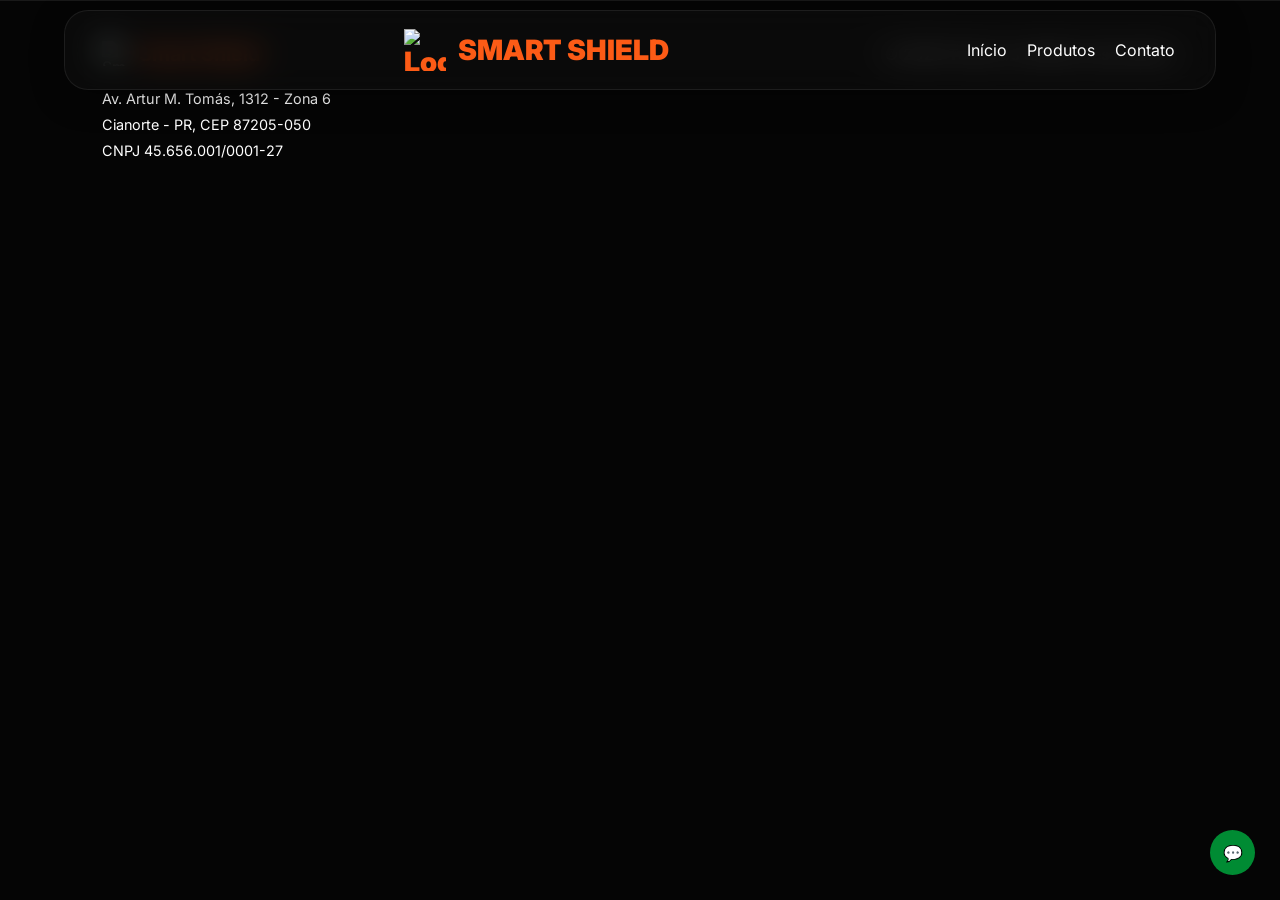
==== individual.html @ 6c5e2572 "Add files via upload" ====
<!DOCTYPE html>
<html lang="pt-BR">
<head>
    <meta charset="UTF-8">
    <meta name="viewport" content="width=device-width, initial-scale=1.0">
    <title>Produto | Smart Shield</title>
    <link rel="stylesheet" href="individual.css">
    <link rel="stylesheet" href="produtos.css">
    <link rel="icon" type="image/png" href="../imagens/fav.png">
    <link href="https://fonts.googleapis.com/css2?family=Inter:wght@300;400;600;700;900&display=swap" rel="stylesheet">
</head>
<header>

    <nav class="breadcrumb" id="breadcrumb"></nav>

    <div class="logo">
        <img src="../imagens/smartlogo.png" alt="Logo da Smart">
        <span>SMART SHIELD</span>
    </div>

    <nav>
        <!--menu de cima lá-->
    <ul class="menu">
        <li> <a href="index.html">Início</a> </li>
        <!--<li> <a href="revendedores.html">Parceiros</a> </li>--> 

        <!-- produtos -->
        <li class="dropdown">
            <a href="produtos.html">Produtos</a>
        <ul class="dropdown-menu">

            <li>
                <a href="javascript:void(0)" class="dropdown-filter" data-filter="all">
                    Todos
                </a>
            </li>
            <li>
                <a href="javascript:void(0)" class="dropdown-filter" data-filter="peliculas">
                    Películas
                </a>
            </li>
            <li>
                <a href="javascript:void(0)" class="dropdown-filter" data-filter="maquinas">
                    Máquinas
                </a>
            </li>
            <li>
                <a href="javascript:void(0)" class="dropdown-filter" data-filter="acessorios">
                    Acessórios
                </a>
            </li>
        </ul>
        </li>
        
        <!--só a parte do contato-->
        <li class="dropdown">
            <a href="#">Contato</a>
        <ul class="dropdown-menu">
            <li>
                <a href="https://api.whatsapp.com/send?phone=5544999485216&text=Olá!%20Acessei%20o%20site%20de%20vocês%20e%20desejo%20atendimento..." target="_blank">
                    WhatsApp </a>
            </li>
            <li>
                <a href="https://www.instagram.com/smartshieldd/" target="_blank">
                    Instagram </a>
            </li>
        </ul>
        </li>
    </ul>
    </nav>
</header>
<body>

<div id="produto-container"></div>

<footer>
    <div class="topo-footer">
        <div class="logo-footer">
            <img src="../imagens/smartlogo.png" alt="Smart Shield">
            <span>Smart Shield</span>
        </div>
        <p class="copyright">© 2026 Todos os direitos reservados.</p>
    </div>
    <div class="info-footer">
        <p>
            Av. Artur M. Tomás, 1312 - Zona 6<br>
            Cianorte - PR, CEP 87205-050<br>
            CNPJ 45.656.001/0001-27
        </p>
    </div>
</footer>

<script src="../script/produtos.js"></script>
<script src="../script/cards.js"></script>
<script src="../script/individual.js"></script>

<a href="https://wa.me/5544999999999?text=Olá!%20Vim%20pelo%20site%20da%20Smart%20Shield."
   class="whatsapp-float"
   target="_blank">
    <span>💬</span>
    <p>Fale Conosco</p>
</a>

</body>
</html>
---- individual.css ----
*{
    margin:0;
    padding:0;
    box-sizing:border-box;
    font-family:'Inter',sans-serif;
}

body{
    background:#050505;
    color:white;
    overflow-x:hidden;
}

html{
    scroll-behavior:smooth;
}

a{
    text-decoration:none;
    color:white;
}



/** relacionados **/
.related-products{
    padding:100px 8%;
}

.related-products h2{
    text-align:center;
    font-size:2.5rem;
    margin-bottom:50px;
}

.related-grid{
    display:grid;
    grid-template-columns:repeat(3,1fr);
    gap:30px;
}

.related-card{
    position:relative;
    background:#111;
    border:1px solid rgba(255,255,255,.08);
    border-radius:24px;
    padding:25px;
    transition:.35s;
    text-align:center;
}

.related-card:hover{
    transform:translateY(-8px);
    border-color:#fc5b16;
}

.related-image{
    height:200px;
    display:flex;
    justify-content:center;
    align-items:center;
}

.related-image img{
    width:170px;
    object-fit:contain;
    transition:.35s;
}

.related-card:hover img{
    transform:
        scale(1.15)
        rotate(var(--hover-rotate));
}

.related-card h3{
    margin:20px 0;
}

.related-card button{
    width:100%;
    border:none;
    background:#fc5b16;
    color:black;
    padding:14px;
    border-radius:14px;
    font-weight:700;
    cursor:pointer;
    transition:.3s;
}

.related-card button:hover{
    transform:translateY(-3px);
}



/** whatsapp CTA **/

.whatsapp-float{
    position:fixed;
    right:25px;
    bottom:25px;
    background:#008b33;
    height:45px;
    width:45px;
    border-radius:999px;
    display:flex;
    align-items:center;
    justify-content:center;
    overflow:hidden;
    transition:.3s ease;
    color:white;
    text-decoration:none;
    z-index:9999;
}

.whatsapp-float p{
    white-space:nowrap;
    opacity:0;
    width:0;
    transition:.3s;
}

.whatsapp-float:hover{
    width:180px;
    gap:12px;
}

.whatsapp-float:hover p{
    opacity:1;
    width:auto;
}

/** parte do header**/
header{
    position:fixed;
    top:10px;
    left:50%;
    transform:translateX(-50%);
    width:90%;
    padding:18px 40px;
    display:flex;
    justify-content:space-between;
    align-items:center;
    z-index:1000;
    border-radius:24px;
    background:rgba(15,15,15,0.55);
    backdrop-filter:blur(16px);
    -webkit-backdrop-filter:blur(16px);
    border:1px solid rgba(255,255,255,0.08);
    box-shadow: 0 8px 32px rgba(0,0,0,0.35);
}

nav a{
    color:white;
    text-decoration:none;
    transition:0.3s;
    align-items:center;
}

nav a:hover{
    color:#FF4E00;
}

.logo{
    display:flex;
    align-items:center;
    gap: 12px;
    font-size: 28px;
    font-weight: 900;
    color: #fc5b16;
}

.logo img{
    width:42px;
    height:42px;
    object-fit:contain;
}

.dropdown{
    position:relative;
}

.dropdown-menu{
    position:absolute;
    left:0;
    top:50px;
    background:#111;
    backdrop-filter:blur(16px);
    -webkit-backdrop-filter:blur(16px);
    border:1px solid rgba(255,255,255,0.08);
    box-shadow: 0 8px 32px rgba(0,0,0,0.35);
    border-radius:10px;
    padding:0px 0;
    min-width:100px;
    opacity:0;
    visibility:hidden;
    transition:0.6s;
    list-style:none;
}

.menu {
    list-style:none;
    display:flex;
    gap:20px;
}

.dropdown-menu a{
    display:block;
    padding:12px 20px;
    color:white;
    text-decoration:none;
    list-style:none;
}

.dropdown-menu a:hover{
    border-radius:10px;
}

.dropdown:hover .dropdown-menu{
    opacity:1;
    visibility:visible;
    background:rgba(15,15,15,0.55);
    backdrop-filter:blur(16px);
}

.dropdown a{
    color:white;
    text-decoration:none;
    transition:0.3s;
}

#produtos{
    scroll-margin-top:120px;
}

/* voltar */
.voltar-btn{
    display:inline-flex;
    align-items:center;
    gap:10px;
    background:rgba(255,255,255,0.04);
    border:1px solid rgba(255,255,255,0.08);
    color:#ffffff;
    padding:14px 22px;
    border-radius:16px;
    cursor:pointer;
    font-size:0.95rem;
    font-weight:600;
    transition:all .3s ease;
} 

.voltar-btn:hover{
    border-color:#FF4E00;
    color:#FF4E00;
    transform:translateX(-4px);
    box-shadow: 0 0 20px rgba(255,78,0,0.2);
}

.voltar-btn:active{
    transform:
        translateX(-2px)
        scale(.98);
}


/* HERO */

.hero{
    min-height:100vh;
    padding:160px 8% 80px;
    display:flex;
    align-items:center;
    justify-content:center;
    gap:80px;
}

.hero-image{
    flex:1;
    display:flex;
    justify-content:center;
}

.hero-image img{
    width:100%;
    max-width:450px;
    object-fit:contain;
    transition:.4s ease;
}

.hero-image img:hover{
    transform:scale(1.05) rotate(-2deg);
}

.hero-content{
    flex:1;
    max-width:600px;
}

.badge{
    display:inline-block;
    background:#333;
    border:1px solid #ff4e00;
    color:#ff4e00;
    padding:8px 16px;
    border-radius:999px;
    font-weight:700;
    margin-bottom:20px;
}

.hero-content h1{
    font-size:4rem;
    line-height:1.1;
    margin-bottom:20px;
}

.subtitle{
    color:#9e9e9e;
    font-size:1.1rem;
    line-height:1.8;
    margin-bottom:30px;
}

.hero-content button{
    border:none;
    background:#FF4E00;
    color:black;
    padding:16px 28px;
    border-radius:16px;
    font-weight:700;
    cursor:pointer;
    transition:.3s;
}

.hero-content button:hover{
    transform:translateY(-3px);
}

/* BENEFÍCIOS */

.features{
    padding:100px 8%;
}

.features h2{
    text-align:center;
    font-size:2.5rem;
    margin-bottom:50px;
}

.grid{
    display:grid;
    grid-template-columns:repeat(2,1fr);
    gap:25px;
}

.feature{
    background:#111;
    border:1px solid rgba(255,255,255,.06);
    border-radius:24px;
    padding:30px;
    transition:.3s;
}

.feature:hover{
    border-color:#FF4E00;
    transform:translateY(-5px);
}

.feature h3{
    margin-bottom:12px;
}

.feature p{
    color:#9e9e9e;
    line-height:1.7;
}

/* COMPARATIVO */

.comparison{
    padding:100px 8%;
}

.comparison h2{
    text-align:center;
    font-size:2.5rem;
    margin-bottom:60px;
}

.stats-container{
    max-width:900px;
    margin:auto;
    display:flex;
    flex-direction:column;
    gap:28px;
}

.stat{
    background:#111;
    border:1px solid rgba(255,255,255,.08);
    border-radius:20px;
    padding:24px;
}

.stat-header{
    display:flex;
    justify-content:space-between;
    margin-bottom:14px;
    font-weight:600;
}

.bar{
    width:100%;
    height:12px;
    background:#1f1f1f;
    border-radius:999px;
    overflow:hidden;
}

.fill{
    width:0;
    height:100%;
    background:linear-gradient(90deg,#FF4E00,#ff7a41);
    border-radius:999px;
    transition:width 1.2s ease;
}

@keyframes grow{
    from{
        width:0;
    }
}

/* CTA FINAL */

.cta{
    padding:120px 8%;
    text-align:center;
}

.cta h2{
    font-size:3rem;
    max-width:900px;
    margin:auto;
    margin-bottom:30px;
}

.cta button{
    border:none;
    background:#FF4E00;
    color:black;
    padding:18px 32px;
    border-radius:16px;
    font-weight:700;
    cursor:pointer;
    transition:.3s;
}

.cta button:hover{
    transform:translateY(-3px);
}

/* RESPONSIVO */

@media(max-width:1000px){

    .hero{
        flex-direction:column;
        text-align:center;
        gap:40px;
    }

    .hero-content h1{
        font-size:3rem;
    }

    .grid{
        grid-template-columns:1fr;
    }

    .cta h2{
        font-size:2rem;
    }
}

/** o footerkkkkkk**/
footer{
    padding:40px 8%;
    border-top:1px solid rgba(255,255,255,0.08);
}

.topo-footer{
    display:flex;
    justify-content:space-between;
    align-items:center;
    margin-bottom:20px;
}

.logo-footer{
    display:flex;
    align-items:center;
    gap:12px;
}

.logo-footer img{
    width:25px;
    height:25px;
    object-fit:contain;
}

.logo-footer span{
    font-size:20px;
    font-weight:700;
    color:#fc5b16;
}

.copyright{
    color:#8a8a8a;
    font-weight:700;
    margin:0;
}

.info-footer{
    line-height:1.8;
    font-size:0.9rem;
}

/** o footerkkkkkk**/
footer{
    padding:40px 8%;
    border-top:1px solid rgba(255,255,255,0.08);
}

.topo-footer{
    display:flex;
    justify-content:space-between;
    align-items:center;
    margin-bottom:20px;
}

.logo-footer{
    display:flex;
    align-items:center;
    gap:12px;
}

.logo-footer img{
    width:25px;
    height:25px;
    object-fit:contain;
}

.logo-footer span{
    font-size:20px;
    font-weight:700;
    color:#fc5b16;
}

.copyright{
    color:#8a8a8a;
    font-weight:700;
    margin:0;
}

.info-footer{
    line-height:1.8;
    font-size:0.9rem;
}
---- produtos.css ----
*{
    margin:0;
    padding:0;
    box-sizing:border-box;
    font-family:'Inter',sans-serif;
}

body{
    background:#050505;
    color:white;
}
html{
    scroll-behavior:smooth;
}

/** whatsapp CTA **/

.whatsapp-float{
    position:fixed;
    right:25px;
    bottom:25px;
    background:#008b33;
    height:45px;
    width:45px;
    border-radius:999px;
    display:flex;
    align-items:center;
    justify-content:center;
    overflow:hidden;
    transition:.3s ease;
    color:white;
    text-decoration:none;
    z-index:9999;
}

.whatsapp-float p{
    white-space:nowrap;
    opacity:0;
    width:0;
    transition:.3s;
}

.whatsapp-float:hover{
    width:180px;
    gap:12px;
}

.whatsapp-float:hover p{
    opacity:1;
    width:auto;
}


/** animação de reveal subindo **/
.reveal{
    opacity:0;
    transform:translateY(50px);
    transition:
        opacity .8s ease,
        transform .8s ease;
}

.reveal.show{
    opacity:1;
    transform:translateY(0);
}

.reveal-scale{
    opacity:0;
    transform:scale(.8);
    transition:.8s ease;
}

.reveal-scale.show{
    opacity:1;
    transform:scale(1);
}


/** parte do delay **/
.delay-1{
    transition-delay:.1s;
}

.delay-2{
    transition-delay:.2s;
}

.delay-3{
    transition-delay:.3s;
}

.delay-4{
    transition-delay:.4s;
}


.products-page{
    padding:60px 8%;
    background:
    radial-gradient(circle at top right,#ff4e0022,transparent 35%),
    #050505;
}

.products-hero{
    display:flex;
    align-items:center;
    justify-content:space-between;
    gap:60px;
    margin-bottom:70px;
}

.products-text{
    max-width:650px;
}

.products-text h1{
    font-size:72px;
    line-height:1.1;
    margin:20px 0;
}

.products-text p{
    color:#9e9e9e;
    font-size:18px;
    line-height:1.7;
}

.hero-benefits{
    display:flex;
    gap:15px;
    margin-top:35px;
    flex-wrap:wrap;
}

.benefit{
    background:#111;
    border:1px solid #222;
    padding:14px 20px;
    border-radius:14px;
}

.products-hero-image img{
    width:520px;
    filter:drop-shadow(0 0 40px #ff4d0096);
}

/* categorias */

.categories{
    display:flex;
    gap:20px;
    margin-bottom:50px;
    flex-wrap:wrap;
}

.category{
    background:#111;
    border:1px solid #222;
    color:white;
    padding:16px 28px;
    border-radius:18px;
    cursor:pointer;
    transition:0.3s;
}

.category:hover,
.category.active{
    background:#FF4E00;
    color:black;
}

/* grid */

.products-grid{
    display:grid;
    grid-template-columns:repeat(4, 1fr);
    gap:30px;
}

/* card */

.product-card{
    position:relative;
    background:#111111;
    border:1px solid rgba(255,255,255,0.06);
    border-radius:28px;
    padding:22px;
    transition:0.35s ease;
    display:flex;
    flex-direction:column;
    justify-content:flex-start;
}

.product-card:hover{
    transform:translateY(-8px);
    border-color:#FF4E00;
    box-shadow: 0 20px 40px rgba(0,0,0,0.35);
}

.product-badge{
    position:absolute;
    top:18px;
    left:18px;
    background:#333;
    color:#ffffff; 
    font-size:0.72rem; 
    font-weight:600; 
    padding:6px 12px; 
    border-radius:999px; 
    z-index:5; 
}

.product-image{ 
    height:220px;
    display:flex;
    justify-content:center;
    align-items:center;
    position:relative;
    z-index:10;
}

.product-image img{
    max-width:80%;
    max-height:180px;
    width:auto;
    height:auto;
    object-fit:contain;
    transform:
        translateY(10px);
    transition:0.4s ease;
}

.product-card:hover .product-image img{
    transform:
        scale(1.35)
        translateY(30px)
        rotate(var(--hover-rotate));
    transition:0.4s ease;
    z-index:10;
}

.product-card:hover h3{
    opacity:0;
    text-shadow:none;
    transition:0.3s ease;
    z-index:1;
}

.product-info{
    text-align:center;
    position:relative;
    display:flex;
    flex-direction:column;
    z-index:20;
}

.product-info h3{
    font-size:1.05rem;
    text-shadow:
        5px 3px 3px rgba(0,0,0,1);
    backdrop-filter:blur(1px);
    font-weight:700;
    color:#ffffff;
    margin-bottom:8px;
    position:relative;
    z-index:1;
    min-height:45px;
    line-height:1.3;
    transition:
    opacity 0.3s ease,
    transform 0.3s ease;
}

.product-subtitle{
    display:block;
    font-size:0.9rem;
    color:#8a8a8a;
    margin-bottom:22px;
}

.product-info p{
    color:#9e9e9e;
    line-height:1.7;
    margin-bottom:16px;
    height:50px;
    font-size:0.9rem;
    align-items:center;
    justify-content:center;
    position:relative;
}

.description-wrapper{
    position:relative;
    cursor:help;
}

.description-wrapper::after{
    content:attr(data-full);
    position:absolute;
    bottom:110%;
    left:50%;
    transform:translateX(-50%);
    width:220px;
    background:#333333;
    color:#fff;
    padding:10px;
    border-radius:10px;
    opacity:0;
    visibility:hidden;
    transition:.3s;
    z-index:9999;
}

.description-wrapper:hover::after{
    opacity:0.8;
    visibility:visible;
    z-index:9999;
}

.description-wrapper p{
    display:-webkit-box;
    -webkit-box-orient:vertical;
    -webkit-line-clamp:2;
    overflow:hidden;
    z-index:9999;
}

.buy-button{
    width:100%;
    border:none;
    background:#FF4E00;
    color:#000000;
    padding:14px;
    border-radius:16px;
    font-weight:700;
    cursor:pointer; 
    transition:0.3s ease;
}

.buy-button:hover{
    transform:scale(1.02);
    background:#ff773c;
}

/** parte do header**/
header{
    position:fixed;
    top:10px;
    left:50%;
    transform:translateX(-50%);
    width:90%;
    padding:18px 40px;
    display:flex;
    justify-content:space-between;
    align-items:center;
    z-index:1000;
    border-radius:24px;
    background:rgba(15,15,15,0.55);
    backdrop-filter:blur(16px);
    -webkit-backdrop-filter:blur(16px);
    border:1px solid rgba(255,255,255,0.08);
    box-shadow: 0 8px 32px rgba(0,0,0,0.35);
}

nav a{
    color:white;
    text-decoration:none;
    transition:0.3s;
    align-items:center;
}

nav a:hover{
    color:#FF4E00;
}

.logo{
    display:flex;
    align-items:center;
    gap: 12px;
    font-size: 28px;
    font-weight: 900;
    color: #fc5b16;
}

.logo img{
    width:42px;
    height:42px;
    object-fit:contain;
}

.dropdown{
    position:relative;
}

.dropdown-menu{
    position:absolute;
    left:0;
    top:50px;
    background:#111;
    backdrop-filter:blur(16px);
    -webkit-backdrop-filter:blur(16px);
    border:1px solid rgba(255,255,255,0.08);
    box-shadow: 0 8px 32px rgba(0,0,0,0.35);
    border-radius:10px;
    padding:0px 0;
    min-width:100px;
    opacity:0;
    visibility:hidden;
    transition:0.6s;
    list-style:none;
}

.menu {
    list-style:none;
    display:flex;
    gap:20px;
}

.dropdown-menu a{
    display:block;
    padding:12px 20px;
    color:white;
    text-decoration:none;
    list-style:none;
}

.dropdown-menu a:hover{
    border-radius:10px;
}

.dropdown:hover .dropdown-menu{
    opacity:1;
    visibility:visible;
    background:rgba(15,15,15,0.55);
    backdrop-filter:blur(16px);
}

.dropdown a{
    color:white;
    text-decoration:none;
    transition:0.3s;
}

#produtos{
    scroll-margin-top:120px;
}

/* pesquisa ai */
.search-products{
    padding:16px 20px;
    background:#111;
    border:1px solid #222;
    border-radius:18px;
    color:white;
    font-size:1rem;
    outline:none;
    transition:.3s;
}

.search-products:focus{
    border-color:#FF4E00;
    box-shadow:0 0 15px rgba(255,78,0,.25);
}

.search-products::placeholder{
    color:#888;
}

/** o footerkkkkkk**/
footer{
    padding:40px 8%;
    border-top:1px solid rgba(255,255,255,0.08);
}

.topo-footer{
    display:flex;
    justify-content:space-between;
    align-items:center;
    margin-bottom:20px;
}

.logo-footer{
    display:flex;
    align-items:center;
    gap:12px;
}

.logo-footer img{
    width:25px;
    height:25px;
    object-fit:contain;
}

.logo-footer span{
    font-size:20px;
    font-weight:700;
    color:#fc5b16;
}

.copyright{
    color:#8a8a8a;
    font-weight:700;
    margin:0;
}

.info-footer{
    line-height:1.8;
    font-size:0.9rem;
}

/* badges */
.badge-premium{
    background:#333;
    border:1px solid #ff4e00;
    color:#ff4e00;
}

.badge-destaque{
    background:#333;
    border:1px solid #D4AF37;
    color:#D4AF37;
}

.badge-comum{
    background:#333;
    border:1px solid #888;
    color:#888;
}

.badge-acessorio{
    background:#333;
    border:1px solid #3287a8;
    color:#3287a8;
}
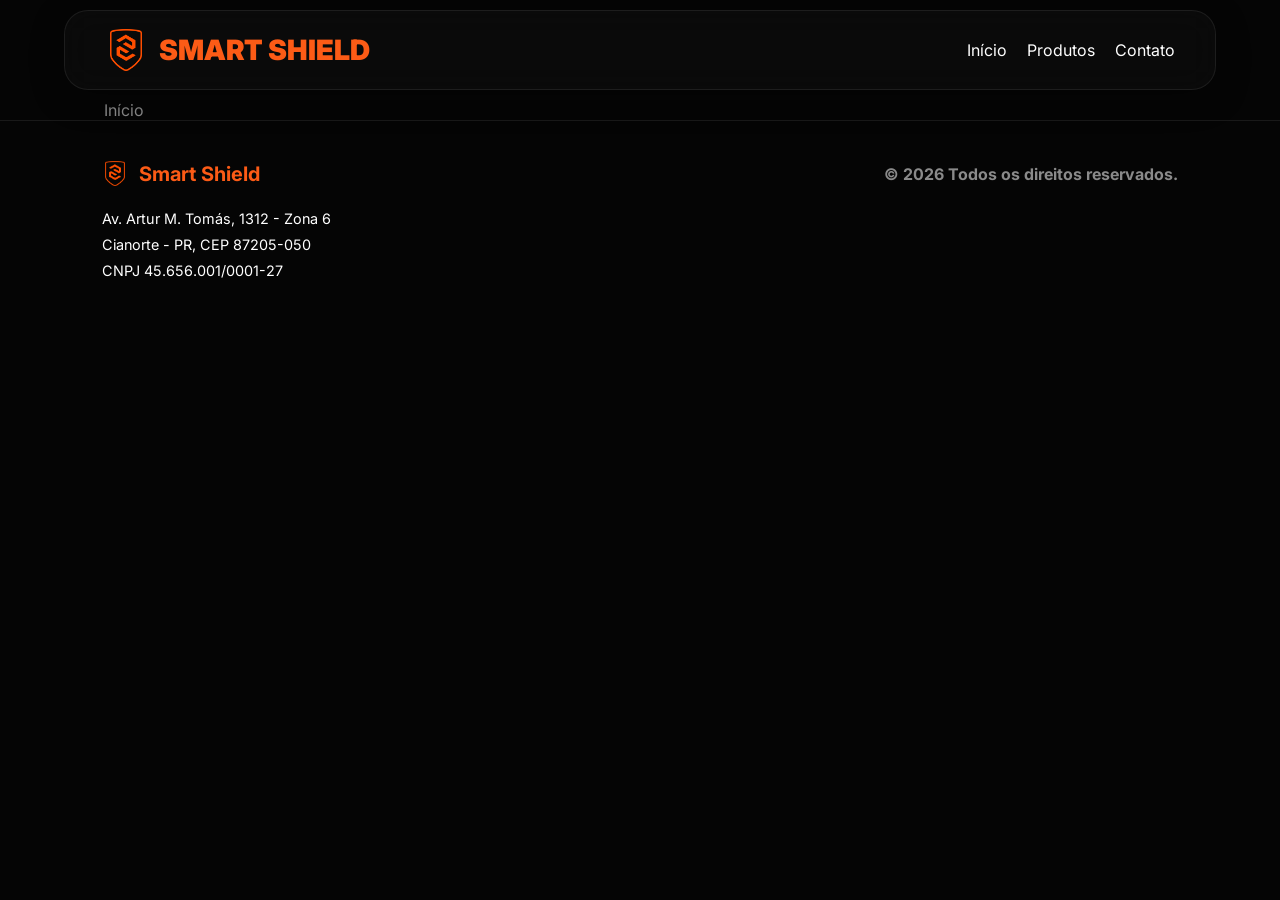
==== commit 6763c6f2: "Add files via upload" ====
--- a/individual.html
+++ b/individual.html
@@ -4,17 +4,19 @@
     <meta charset="UTF-8">
     <meta name="viewport" content="width=device-width, initial-scale=1.0">
     <title>Produto | Smart Shield</title>
+    <link rel="stylesheet" href="global.css">
+    <link rel="stylesheet" href="header.css">
+    <link rel="stylesheet" href="footer.css">
+    <link rel="stylesheet" href="cards.css">
     <link rel="stylesheet" href="individual.css">
-    <link rel="stylesheet" href="produtos.css">
-    <link rel="icon" type="image/png" href="../imagens/fav.png">
+
+    <link rel="icon" type="image/png" href="fav.png">
     <link href="https://fonts.googleapis.com/css2?family=Inter:wght@300;400;600;700;900&display=swap" rel="stylesheet">
 </head>
+<body>
 <header>
-
-    <nav class="breadcrumb" id="breadcrumb"></nav>
-
     <div class="logo">
-        <img src="../imagens/smartlogo.png" alt="Logo da Smart">
+        <img src="smartlogo.png" alt="Logo da Smart">
         <span>SMART SHIELD</span>
     </div>
 
@@ -57,7 +59,7 @@
             <a href="#">Contato</a>
         <ul class="dropdown-menu">
             <li>
-                <a href="https://api.whatsapp.com/send?phone=5544999485216&text=Olá!%20Acessei%20o%20site%20de%20vocês%20e%20desejo%20atendimento..." target="_blank">
+                <a href="https://api.whatsapp.com/send?phone=554499485216&text=Olá!%20Acessei%20o%20site%20de%20vocês%20e%20desejo%20atendimento..." target="_blank">
                     WhatsApp </a>
             </li>
             <li>
@@ -69,14 +71,15 @@
     </ul>
     </nav>
 </header>
-<body>
+
+<nav class="breadcrumb" id="breadcrumb"></nav>
 
 <div id="produto-container"></div>
 
 <footer>
     <div class="topo-footer">
         <div class="logo-footer">
-            <img src="../imagens/smartlogo.png" alt="Smart Shield">
+            <img src="smartlogo.png" alt="Smart Shield">
             <span>Smart Shield</span>
         </div>
         <p class="copyright">© 2026 Todos os direitos reservados.</p>
@@ -90,16 +93,24 @@
     </div>
 </footer>
 
-<script src="../script/produtos.js"></script>
-<script src="../script/cards.js"></script>
-<script src="../script/individual.js"></script>
 
-<a href="https://wa.me/5544999999999?text=Olá!%20Vim%20pelo%20site%20da%20Smart%20Shield."
-   class="whatsapp-float"
-   target="_blank">
-    <span>💬</span>
-    <p>Fale Conosco</p>
+
+    <!-- Adicionei o botão de voltar ao topo -->
+<a href="#" class="back-to-top" id="backToTop">
+    <svg width="20" height="20" viewBox="0 0 24 24" fill="none">
+        <path d="M12 19V5M12 5L5 12M12 5L19 12"
+              stroke="currentColor"
+              stroke-width="2.5"
+              stroke-linecap="round"
+              stroke-linejoin="round"/>
+    </svg>
 </a>
+
+<script src="produtos.js"></script>
+<script src="cards.js"></script>
+<script src="breadcrumb.js"></script>
+<script src="main.js"></script>
+<script src="individual.js"></script>
 
 </body>
 </html>
--- a/global.css
+++ b/global.css
@@ -0,0 +1,96 @@
+*{
+    margin:0;
+    padding:0;
+    box-sizing:border-box;
+    font-family:'Inter',sans-serif;
+}
+
+body{
+    background:#050505;
+    color:white;
+
+}
+
+html{
+    scroll-behavior:smooth;
+}
+    
+a{
+    text-decoration:none;
+    color:white;
+}
+
+
+    /* top cta */
+.back-to-top{
+    position:fixed;
+    right:25px;
+    bottom:85px; /* fica acima do WhatsApp */
+    width:45px;
+    height:45px;
+    display:flex;
+    justify-content:center;
+    align-items:center;
+    border-radius:50%;
+    background:#1b1b1b;
+    color:#fff;
+    text-decoration:none;
+    font-size:22px;
+    font-weight:bold;
+    border:1px solid rgba(255,255,255,.08);
+    box-shadow:0 8px 25px rgba(0,0,0,.35);
+    opacity:0;
+    visibility:hidden;
+    transform:translateY(15px);
+    transition:.3s ease;
+    z-index:9998;
+}
+
+.back-to-top.show{
+    opacity:1;
+    visibility:visible;
+    transform:translateY(0);
+}
+
+.back-to-top:hover{
+    background:#FF4E00;
+    color:#000;
+    transform:translateY(-3px);
+}
+
+
+    /* whatsapp cta */
+.whatsapp-float{
+    position:fixed;
+    right:25px;
+    bottom:25px;
+    background:#008b33;
+    height:45px;
+    width:45px;
+    border-radius:999px;
+    display:flex;
+    align-items:center;
+    justify-content:center;
+    overflow:hidden;
+    transition:.3s ease;
+    color:white;
+    text-decoration:none;
+    z-index:9999;
+}
+
+.whatsapp-float p{
+    white-space:nowrap;
+    opacity:0;
+    width:0;
+    transition:.3s;
+}
+
+.whatsapp-float:hover{
+    width:180px;
+    gap:12px;
+}
+
+.whatsapp-float:hover p{
+    opacity:1;
+    width:auto;
+}
--- a/header.css
+++ b/header.css
@@ -0,0 +1,123 @@
+    /* header */
+header{
+    position:fixed;
+    top:10px;
+    left:50%;
+    transform:translateX(-50%);
+    width:90%;
+    padding:18px 40px;
+    display:flex;
+    justify-content:space-between;
+    align-items:center;
+    z-index:1000;
+    border-radius:24px;
+    background:rgba(15,15,15,0.55);
+    backdrop-filter:blur(16px);
+    -webkit-backdrop-filter:blur(16px);
+    border:1px solid rgba(255,255,255,0.08);
+    box-shadow: 0 8px 32px rgba(0,0,0,0.35);
+}
+
+nav a{
+    color:white;
+    text-decoration:none;
+    transition:0.3s;
+    align-items:center;
+}
+
+nav a:hover{
+    color:#FF4E00;
+}
+
+.logo{
+    display:flex;
+    align-items:center;
+    gap: 12px;
+    font-size: 28px;
+    font-weight: 900;
+    color: #fc5b16;
+}
+
+.logo img{
+    width:42px;
+    height:42px;
+    object-fit:contain;
+}
+
+
+    /* dropdown */
+.dropdown{
+    position:relative;
+}
+
+.dropdown-menu{
+    position:absolute;
+    left:0;
+    top:50px;
+    background:#111;
+    backdrop-filter:blur(16px);
+    -webkit-backdrop-filter:blur(16px);
+    border:1px solid rgba(255,255,255,0.08);
+    box-shadow: 0 8px 32px rgba(0,0,0,0.35);
+    border-radius:10px;
+    padding:0px 0;
+    min-width:100px;
+    opacity:0;
+    visibility:hidden;
+    transition:0.6s;
+    list-style:none;
+}
+
+.menu {
+    list-style:none;
+    display:flex;
+    gap:20px;
+}
+
+.dropdown-menu a{
+    display:block;
+    padding:12px 20px;
+    color:white;
+    text-decoration:none;
+    list-style:none;
+}
+
+.dropdown-menu a:hover{
+    border-radius:10px;
+}
+
+.dropdown:hover .dropdown-menu{
+    opacity:1;
+    visibility:visible;
+    background:rgba(15,15,15,0.55);
+    backdrop-filter:blur(16px);
+}
+
+.dropdown a{
+    color:white;
+    text-decoration:none;
+    transition:0.3s;
+}
+
+#produtos{
+    scroll-margin-top:120px;
+}
+
+    /* breadcrumb */
+.breadcrumb a{
+    color:#8a8a8a;
+    text-decoration:none;
+    transition:.3s;
+}
+
+.breadcrumb a:hover{
+    color:#FF4E00;
+}
+
+.breadcrumb span{
+    color:#fff;
+}
+
+.breadcrumb span:not(:last-child){
+    color:#666;
+}
--- a/footer.css
+++ b/footer.css
@@ -0,0 +1,40 @@
+footer{
+    padding:40px 8%;
+    border-top:1px solid rgba(255,255,255,0.08);
+}
+
+.topo-footer{
+    display:flex;
+    justify-content:space-between;
+    align-items:center;
+    margin-bottom:20px;
+}
+
+.logo-footer{
+    display:flex;
+    align-items:center;
+    gap:12px;
+}
+
+.logo-footer img{
+    width:25px;
+    height:25px;
+    object-fit:contain;
+}
+
+.logo-footer span{
+    font-size:20px;
+    font-weight:700;
+    color:#fc5b16;
+}
+
+.copyright{
+    color:#8a8a8a;
+    font-weight:700;
+    margin:0;
+}
+
+.info-footer{
+    line-height:1.8;
+    font-size:0.9rem;
+}
--- a/cards.css
+++ b/cards.css
@@ -0,0 +1,191 @@
+/* card */
+
+.product-card{
+    position:relative;
+    background:#111111;
+    border:1px solid rgba(255,255,255,0.06);
+    border-radius:28px;
+    padding:22px;
+    transition:0.35s ease;
+    display:flex;
+    flex-direction:column;
+    justify-content:flex-start;
+}
+
+.product-card:hover{
+    transform:translateY(-8px);
+    border-color:#FF4E00;
+    box-shadow: 0 20px 40px rgba(0,0,0,0.35);
+}
+
+.product-badge{
+    position:absolute;
+    top:18px;
+    left:18px;
+    background:#333;
+    color:#ffffff; 
+    font-size:0.72rem; 
+    font-weight:600; 
+    padding:6px 12px; 
+    border-radius:999px; 
+    z-index:5; 
+}
+
+.product-image{ 
+    height:220px;
+    display:flex;
+    justify-content:center;
+    align-items:center;
+    position:relative;
+    z-index:10;
+}
+
+.product-image img{
+    max-width:80%;
+    max-height:180px;
+    width:auto;
+    height:auto;
+    object-fit:contain;
+    transform:
+        translateY(10px);
+    transition:0.4s ease;
+}
+
+.product-card:hover .product-image img{
+    transform:
+        scale(1.35)
+        translateY(30px)
+        rotate(var(--hover-rotate));
+    transition:0.4s ease;
+    z-index:10;
+}
+
+.product-card:hover h3{
+    opacity:0;
+    text-shadow:none;
+    transition:0.3s ease;
+    z-index:1;
+}
+
+
+    /* informações do card */
+.product-info{
+    text-align:center;
+    position:relative;
+    display:flex;
+    flex-direction:column;
+    z-index:20;
+}
+
+.product-info h3{
+    font-size:1.05rem;
+    text-shadow:
+        5px 3px 3px rgba(0,0,0,1);
+    backdrop-filter:blur(1px);
+    font-weight:700;
+    color:#ffffff;
+    margin-bottom:8px;
+    position:relative;
+    z-index:1;
+    min-height:45px;
+    line-height:1.3;
+    transition:
+    opacity 0.3s ease,
+    transform 0.3s ease;
+}
+
+.product-subtitle{
+    display:block;
+    font-size:0.9rem;
+    color:#8a8a8a;
+    margin-bottom:22px;
+}
+
+.product-info p{
+    color:#9e9e9e;
+    line-height:1.7;
+    margin-bottom:16px;
+    height:50px;
+    font-size:0.9rem;
+    align-items:center;
+    justify-content:center;
+    position:relative;
+}
+
+.description-wrapper{
+    position:relative;
+    cursor:help;
+}
+
+.description-wrapper::after{
+    content:attr(data-full);
+    position:absolute;
+    bottom:110%;
+    left:50%;
+    transform:translateX(-50%);
+    width:220px;
+    background:#333333;
+    color:#fff;
+    padding:10px;
+    border-radius:10px;
+    opacity:0;
+    visibility:hidden;
+    transition:.3s;
+    z-index:9999;
+}
+
+.description-wrapper:hover::after{
+    opacity:0.8;
+    visibility:visible;
+    z-index:9999;
+}
+
+.description-wrapper p{
+    display:-webkit-box;
+    -webkit-box-orient:vertical;
+    -webkit-line-clamp:2;
+    overflow:hidden;
+    z-index:9999;
+}
+
+.buy-button{
+    width:100%;
+    border:none;
+    background:#FF4E00;
+    color:#000000;
+    padding:14px;
+    border-radius:16px;
+    font-weight:700;
+    cursor:pointer; 
+    transition:0.3s ease;
+}
+
+.buy-button:hover{
+    transform:scale(1.02);
+    background:#ff773c;
+}
+
+/* badges */
+.badge-premium{
+    background:#333;
+    border:1px solid #ff4e00;
+    color:#ff4e00;
+}
+
+.badge-destaque{
+    background:#333;
+    border:1px solid #D4AF37;
+    color:#D4AF37;
+}
+
+.badge-comum{
+    background:#333;
+    border:1px solid #888;
+    color:#888;
+}
+
+.badge-acessorio{
+    background:#333;
+    border:1px solid #3287a8;
+    color:#3287a8;
+}
--- a/individual.css
+++ b/individual.css
@@ -1,28 +1,16 @@
-*{
-    margin:0;
-    padding:0;
-    box-sizing:border-box;
-    font-family:'Inter',sans-serif;
-}
-
-body{
-    background:#050505;
-    color:white;
-    overflow-x:hidden;
-}
-
-html{
-    scroll-behavior:smooth;
-}
-
-a{
-    text-decoration:none;
-    color:white;
-}
-
-
-
-/** relacionados **/
+    /* breadcrumb */
+.breadcrumb{
+    width:90%;
+    margin:100px auto 0;
+    padding:0 40px;
+    display:flex;
+    align-items:center;
+    gap:10px;
+    color:#8a8a8a;
+}
+
+
+    /* relacionados */
 .related-products{
     padding:100px 8%;
 }
@@ -94,182 +82,19 @@
 }
 
 
-
-/** whatsapp CTA **/
-
-.whatsapp-float{
-    position:fixed;
-    right:25px;
-    bottom:25px;
-    background:#008b33;
-    height:45px;
-    width:45px;
-    border-radius:999px;
-    display:flex;
-    align-items:center;
-    justify-content:center;
-    overflow:hidden;
-    transition:.3s ease;
-    color:white;
-    text-decoration:none;
-    z-index:9999;
-}
-
-.whatsapp-float p{
-    white-space:nowrap;
-    opacity:0;
-    width:0;
-    transition:.3s;
-}
-
-.whatsapp-float:hover{
-    width:180px;
-    gap:12px;
-}
-
-.whatsapp-float:hover p{
-    opacity:1;
-    width:auto;
-}
-
-/** parte do header**/
-header{
-    position:fixed;
-    top:10px;
-    left:50%;
-    transform:translateX(-50%);
-    width:90%;
-    padding:18px 40px;
-    display:flex;
-    justify-content:space-between;
-    align-items:center;
-    z-index:1000;
-    border-radius:24px;
-    background:rgba(15,15,15,0.55);
-    backdrop-filter:blur(16px);
-    -webkit-backdrop-filter:blur(16px);
-    border:1px solid rgba(255,255,255,0.08);
-    box-shadow: 0 8px 32px rgba(0,0,0,0.35);
-}
-
-nav a{
-    color:white;
-    text-decoration:none;
-    transition:0.3s;
-    align-items:center;
-}
-
-nav a:hover{
-    color:#FF4E00;
-}
-
-.logo{
-    display:flex;
-    align-items:center;
-    gap: 12px;
-    font-size: 28px;
-    font-weight: 900;
-    color: #fc5b16;
-}
-
-.logo img{
-    width:42px;
-    height:42px;
-    object-fit:contain;
-}
-
-.dropdown{
-    position:relative;
-}
-
-.dropdown-menu{
-    position:absolute;
-    left:0;
-    top:50px;
-    background:#111;
-    backdrop-filter:blur(16px);
-    -webkit-backdrop-filter:blur(16px);
-    border:1px solid rgba(255,255,255,0.08);
-    box-shadow: 0 8px 32px rgba(0,0,0,0.35);
-    border-radius:10px;
-    padding:0px 0;
-    min-width:100px;
-    opacity:0;
-    visibility:hidden;
-    transition:0.6s;
-    list-style:none;
-}
-
-.menu {
-    list-style:none;
-    display:flex;
-    gap:20px;
-}
-
-.dropdown-menu a{
-    display:block;
-    padding:12px 20px;
-    color:white;
-    text-decoration:none;
-    list-style:none;
-}
-
-.dropdown-menu a:hover{
-    border-radius:10px;
-}
-
-.dropdown:hover .dropdown-menu{
-    opacity:1;
-    visibility:visible;
-    background:rgba(15,15,15,0.55);
-    backdrop-filter:blur(16px);
-}
-
-.dropdown a{
-    color:white;
-    text-decoration:none;
-    transition:0.3s;
-}
-
-#produtos{
-    scroll-margin-top:120px;
-}
-
-/* voltar */
-.voltar-btn{
-    display:inline-flex;
-    align-items:center;
-    gap:10px;
-    background:rgba(255,255,255,0.04);
-    border:1px solid rgba(255,255,255,0.08);
-    color:#ffffff;
-    padding:14px 22px;
-    border-radius:16px;
-    cursor:pointer;
-    font-size:0.95rem;
-    font-weight:600;
-    transition:all .3s ease;
-} 
-
-.voltar-btn:hover{
-    border-color:#FF4E00;
-    color:#FF4E00;
-    transform:translateX(-4px);
-    box-shadow: 0 0 20px rgba(255,78,0,0.2);
-}
-
-.voltar-btn:active{
-    transform:
-        translateX(-2px)
-        scale(.98);
-}
-
-
-/* HERO */
+    /* grid */
+.products-grid{
+    display:grid;
+    grid-template-columns:repeat(4, 1fr);
+    gap:30px;
+}
+
+
+    /* hero */
 
 .hero{
     min-height:100vh;
-    padding:160px 8% 80px;
+    padding:7px 8% 80px;
     display:flex;
     align-items:center;
     justify-content:center;
@@ -337,7 +162,8 @@
     transform:translateY(-3px);
 }
 
-/* BENEFÍCIOS */
+
+    /* benefícios */
 
 .features{
     padding:100px 8%;
@@ -377,7 +203,7 @@
     line-height:1.7;
 }
 
-/* COMPARATIVO */
+    /* comparativo */
 
 .comparison{
     padding:100px 8%;
@@ -433,7 +259,7 @@
     }
 }
 
-/* CTA FINAL */
+    /* cta final */
 
 .cta{
     padding:120px 8%;
@@ -462,109 +288,25 @@
     transform:translateY(-3px);
 }
 
-/* RESPONSIVO */
+    /* responsivo */
 
 @media(max-width:1000px){
 
-    .hero{
-        flex-direction:column;
-        text-align:center;
-        gap:40px;
-    }
-
-    .hero-content h1{
-        font-size:3rem;
-    }
-
-    .grid{
-        grid-template-columns:1fr;
-    }
-
-    .cta h2{
-        font-size:2rem;
-    }
-}
-
-/** o footerkkkkkk**/
-footer{
-    padding:40px 8%;
-    border-top:1px solid rgba(255,255,255,0.08);
-}
-
-.topo-footer{
-    display:flex;
-    justify-content:space-between;
-    align-items:center;
-    margin-bottom:20px;
-}
-
-.logo-footer{
-    display:flex;
-    align-items:center;
-    gap:12px;
-}
-
-.logo-footer img{
-    width:25px;
-    height:25px;
-    object-fit:contain;
-}
-
-.logo-footer span{
-    font-size:20px;
-    font-weight:700;
-    color:#fc5b16;
-}
-
-.copyright{
-    color:#8a8a8a;
-    font-weight:700;
-    margin:0;
-}
-
-.info-footer{
-    line-height:1.8;
-    font-size:0.9rem;
-}
-
-/** o footerkkkkkk**/
-footer{
-    padding:40px 8%;
-    border-top:1px solid rgba(255,255,255,0.08);
-}
-
-.topo-footer{
-    display:flex;
-    justify-content:space-between;
-    align-items:center;
-    margin-bottom:20px;
-}
-
-.logo-footer{
-    display:flex;
-    align-items:center;
-    gap:12px;
-}
-
-.logo-footer img{
-    width:25px;
-    height:25px;
-    object-fit:contain;
-}
-
-.logo-footer span{
-    font-size:20px;
-    font-weight:700;
-    color:#fc5b16;
-}
-
-.copyright{
-    color:#8a8a8a;
-    font-weight:700;
-    margin:0;
-}
-
-.info-footer{
-    line-height:1.8;
-    font-size:0.9rem;
+.hero{
+    flex-direction:column;
+    text-align:center;
+    gap:40px;
+}
+
+.hero-content h1{
+    font-size:3rem;
+}
+
+.grid{
+    grid-template-columns:1fr;
+}
+
+.cta h2{
+    font-size:2rem;
+}
 }
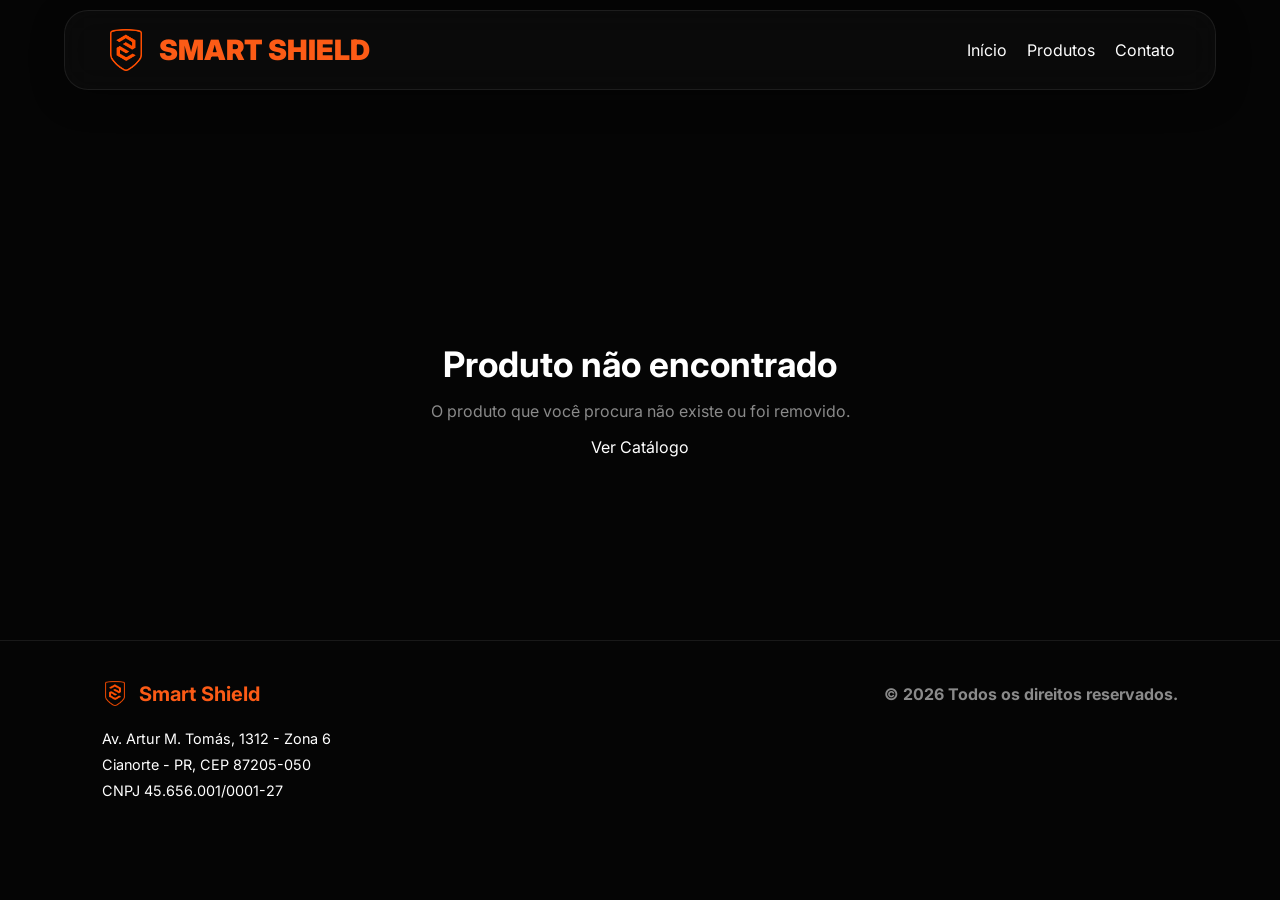
==== commit 4cdc4088: "Add files via upload" ====
--- a/individual.html
+++ b/individual.html
@@ -30,24 +30,23 @@
         <li class="dropdown">
             <a href="produtos.html">Produtos</a>
         <ul class="dropdown-menu">
-
             <li>
-                <a href="javascript:void(0)" class="dropdown-filter" data-filter="all">
+                <a href="produtos.html?categoria=all">
                     Todos
                 </a>
             </li>
             <li>
-                <a href="javascript:void(0)" class="dropdown-filter" data-filter="peliculas">
+                <a href="produtos.html?categoria=peliculas">
                     Películas
                 </a>
             </li>
             <li>
-                <a href="javascript:void(0)" class="dropdown-filter" data-filter="maquinas">
+                <a href="produtos.html?categoria=maquinas">
                     Máquinas
                 </a>
             </li>
             <li>
-                <a href="javascript:void(0)" class="dropdown-filter" data-filter="acessorios">
+                <a href="produtos.html?categoria=acessorios">
                     Acessórios
                 </a>
             </li>
@@ -65,6 +64,10 @@
             <li>
                 <a href="https://www.instagram.com/smartshieldd/" target="_blank">
                     Instagram </a>
+            </li>
+            <li>
+                <a href="parceiros.html" target="_blank">
+                    Seja um Parceiro </a>
             </li>
         </ul>
         </li>
--- a/individual.css
+++ b/individual.css
@@ -1,4 +1,4 @@
-    /* breadcrumb */
+/* breadcrumb */
 .breadcrumb{
     width:90%;
     margin:100px auto 0;
@@ -8,7 +8,6 @@
     gap:10px;
     color:#8a8a8a;
 }
-
 
     /* relacionados */
 .related-products{
@@ -288,6 +287,27 @@
     transform:translateY(-3px);
 }
 
+    /* produto não encontrado */
+.produto-nao-encontrado{
+    min-height:60vh;
+    display:flex;
+    flex-direction:column;
+    align-items:center;
+    justify-content:center;
+    text-align:center;
+    padding:120px 20px 60px;
+    gap:16px;
+}
+
+.produto-nao-encontrado h1{
+    font-size:2.2rem;
+}
+
+.produto-nao-encontrado p{
+    color:#8a8a8a;
+    max-width:420px;
+}
+
     /* responsivo */
 
 @media(max-width:1000px){
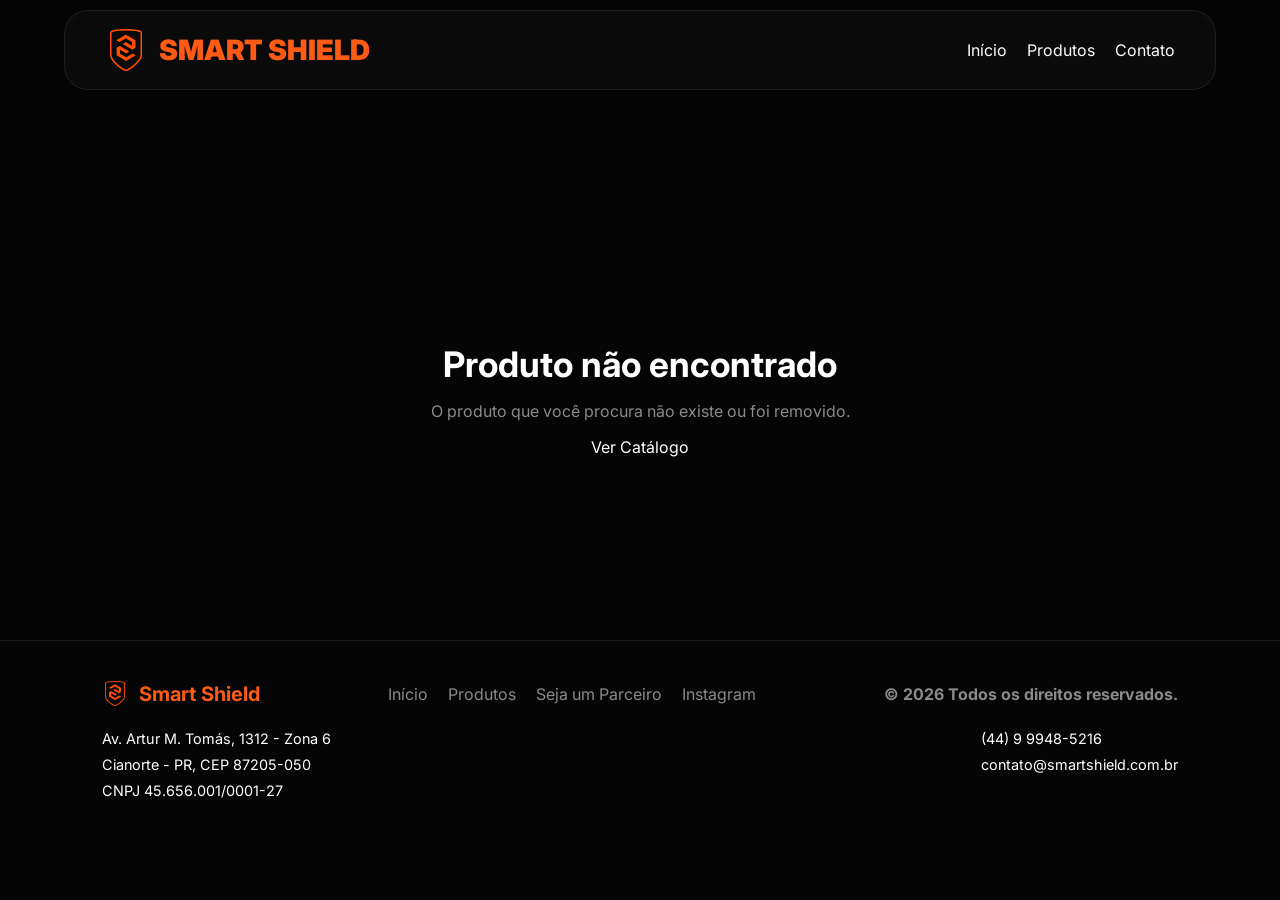
==== commit 24921d39: "Add files via upload" ====
--- a/individual.html
+++ b/individual.html
@@ -19,6 +19,12 @@
         <img src="smartlogo.png" alt="Logo da Smart">
         <span>SMART SHIELD</span>
     </div>
+
+    <button class="menu-toggle" id="menuToggle" aria-label="Abrir menu" aria-expanded="false">
+        <span></span>
+        <span></span>
+        <span></span>
+    </button>
 
     <nav>
         <!--menu de cima lá-->
@@ -66,7 +72,7 @@
                     Instagram </a>
             </li>
             <li>
-                <a href="parceiros.html" target="_blank">
+                <a href="parceiros.html">
                     Seja um Parceiro </a>
             </li>
         </ul>
@@ -85,13 +91,23 @@
             <img src="smartlogo.png" alt="Smart Shield">
             <span>Smart Shield</span>
         </div>
-        <p class="copyright">© 2026 Todos os direitos reservados.</p>
+        <ul class="footer-links">
+            <li><a href="index.html">Início</a></li>
+            <li><a href="produtos.html">Produtos</a></li>
+            <li><a href="parceiros.html">Seja um Parceiro</a></li>
+            <li><a href="https://instagram.com/smartshieldd" target="_blank">Instagram</a></li>
+        </ul>
+        <p class="copyright">© <span id="footer-year"></span> Todos os direitos reservados.</p>
     </div>
     <div class="info-footer">
         <p>
             Av. Artur M. Tomás, 1312 - Zona 6<br>
             Cianorte - PR, CEP 87205-050<br>
             CNPJ 45.656.001/0001-27
+        </p>
+        <p>
+            (44) 9 9948-5216<br>
+            contato@smartshield.com.br
         </p>
     </div>
 </footer>
--- a/header.css
+++ b/header.css
@@ -1,4 +1,4 @@
-    /* header */
+/* header */
 header{
     position:fixed;
     top:10px;
@@ -103,6 +103,114 @@
     scroll-margin-top:120px;
 }
 
+    /* botão hamburguer */
+.menu-toggle{
+    display:none;
+    flex-direction:column;
+    justify-content:center;
+    gap:5px;
+    width:32px;
+    height:32px;
+    background:none;
+    border:none;
+    cursor:pointer;
+    padding:0;
+    z-index:1001;
+}
+
+.menu-toggle span{
+    display:block;
+    width:100%;
+    height:2px;
+    background:#fff;
+    border-radius:2px;
+    transition:.3s;
+}
+
+.menu-toggle.open span:nth-child(1){
+    transform:translateY(7px) rotate(45deg);
+}
+
+.menu-toggle.open span:nth-child(2){
+    opacity:0;
+}
+
+.menu-toggle.open span:nth-child(3){
+    transform:translateY(-7px) rotate(-45deg);
+}
+
+    /* responsivo */
+@media(max-width:860px){
+
+    header{
+        width:92%;
+        padding:14px 20px;
+        flex-wrap:wrap;
+    }
+
+    .menu-toggle{
+        display:flex;
+    }
+
+    nav{
+        width:100%;
+        max-height:0;
+        overflow:hidden;
+        transition:max-height .35s ease;
+    }
+
+    nav.open{
+        max-height:70vh;
+        overflow-y:auto;
+        margin-top:18px;
+    }
+
+    .menu{
+        flex-direction:column;
+        gap:4px;
+        width:100%;
+    }
+
+    .menu > li{
+        width:100%;
+    }
+
+    .menu > li > a{
+        display:block;
+        padding:12px 4px;
+        border-top:1px solid rgba(255,255,255,0.06);
+    }
+
+    .dropdown-menu{
+        position:static;
+        opacity:1;
+        visibility:visible;
+        max-height:0;
+        overflow:hidden;
+        background:transparent;
+        backdrop-filter:none;
+        -webkit-backdrop-filter:none;
+        border:none;
+        box-shadow:none;
+        transition:max-height .3s ease;
+        padding-left:14px;
+    }
+
+    .dropdown.open .dropdown-menu{
+        max-height:300px;
+    }
+
+    .dropdown:hover .dropdown-menu{
+        background:transparent;
+        backdrop-filter:none;
+        -webkit-backdrop-filter:none;
+    }
+
+    .dropdown-menu a{
+        padding:10px 20px;
+    }
+}
+
     /* breadcrumb */
 .breadcrumb a{
     color:#8a8a8a;
--- a/footer.css
+++ b/footer.css
@@ -7,6 +7,8 @@
     display:flex;
     justify-content:space-between;
     align-items:center;
+    flex-wrap:wrap;
+    gap:16px;
     margin-bottom:20px;
 }
 
@@ -28,6 +30,23 @@
     color:#fc5b16;
 }
 
+.footer-links{
+    display:flex;
+    gap:20px;
+    list-style:none;
+    flex-wrap:wrap;
+}
+
+.footer-links a{
+    color:#8a8a8a;
+    text-decoration:none;
+    transition:.3s;
+}
+
+.footer-links a:hover{
+    color:#FF4E00;
+}
+
 .copyright{
     color:#8a8a8a;
     font-weight:700;
@@ -37,4 +56,17 @@
 .info-footer{
     line-height:1.8;
     font-size:0.9rem;
+    display:flex;
+    justify-content:space-between;
+    flex-wrap:wrap;
+    gap:16px;
+}
+
+@media(max-width:600px){
+    .topo-footer,
+    .info-footer{
+        flex-direction:column;
+        align-items:flex-start;
+        text-align:left;
+    }
 }
--- a/individual.css
+++ b/individual.css
@@ -312,6 +312,11 @@
 
 @media(max-width:1000px){
 
+.breadcrumb{
+    margin:110px auto 0;
+    padding:0 20px;
+}
+
 .hero{
     flex-direction:column;
     text-align:center;
@@ -326,7 +331,23 @@
     grid-template-columns:1fr;
 }
 
+.related-grid{
+    grid-template-columns:repeat(2,1fr);
+    gap:20px;
+}
+
 .cta h2{
     font-size:2rem;
 }
+}
+
+@media(max-width:600px){
+
+.related-grid{
+    grid-template-columns:1fr;
+}
+
+.hero-content h1{
+    font-size:2.2rem;
+}
 }
